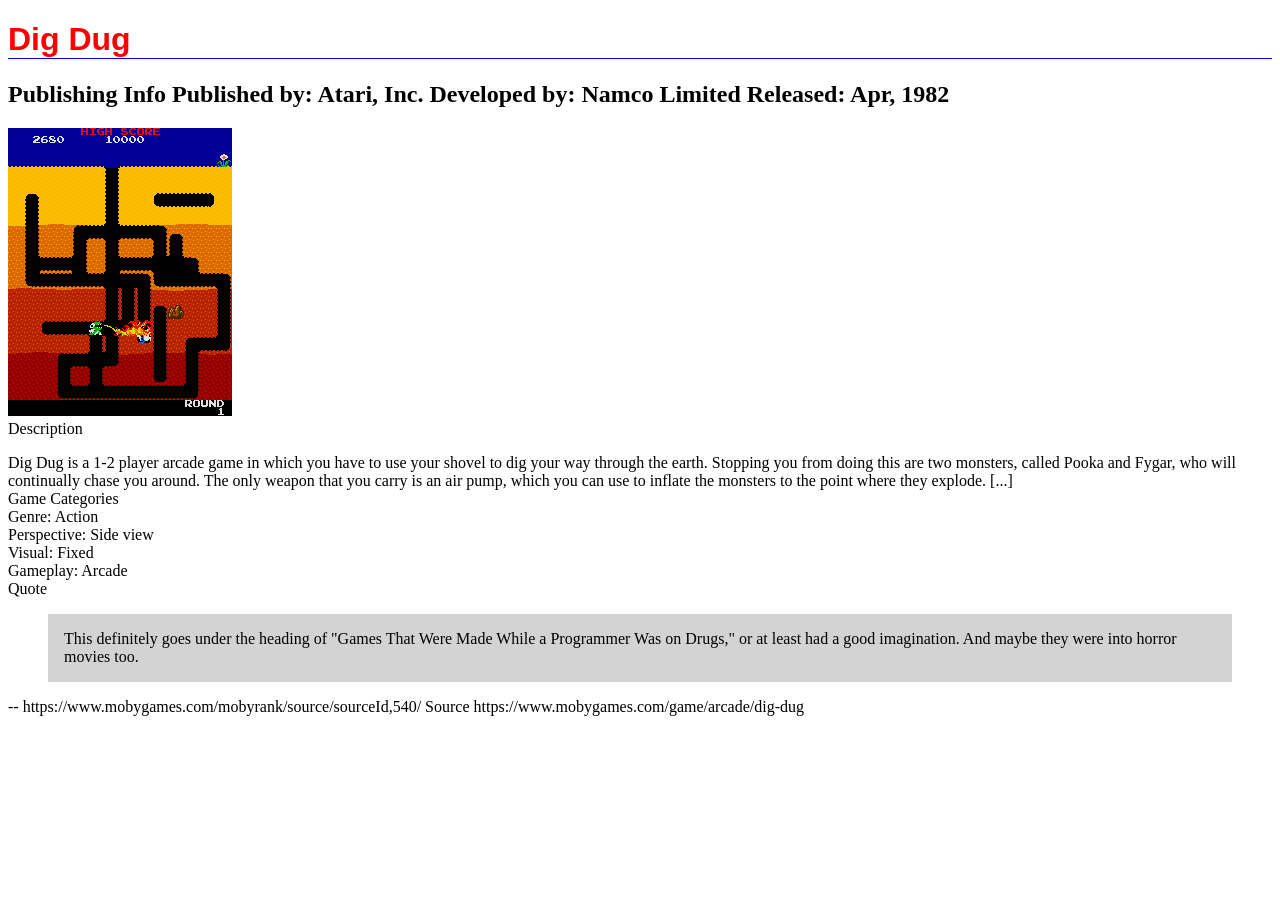
==== game/index.html @ 80d799d0 "Made the website and added some stuff" ====
<!DOCTYPE html>
<html>

<head>
    <style>
        h1 { 
            color:red;
            font-family: sans-serif;
            border-bottom: 1px solid blue;
            }
        blockquote { 
            background-color: lightgray;
            padding: 1rem;
            }
    </style>
    <h1>
Dig Dug
    </h1>
    

<h2>
Publishing Info

Published by: Atari, Inc.
Developed by: Namco Limited
Released: Apr, 1982
</h2>
</head>
<body>

<img src = "dig-dug-burnt.png" alt = "logo" >
<br>
Description
<p>
Dig Dug is a 1-2 player arcade game in which you have to use your shovel to dig your way through the earth. Stopping you from doing this are two monsters, called Pooka and Fygar, who will continually chase you around. The only weapon that you carry is an air pump, which you can use to inflate the monsters to the point where they explode. [...]
<br>

Game Categories
<br>

Genre: Action <br>
Perspective: Side view <br>
Visual: Fixed <br>
Gameplay: Arcade <br>


Quote
<blockquote>
	This definitely goes under the heading of "Games That Were Made While a Programmer Was on Drugs," or at least had a good imagination. And maybe they were into horror movies too.
</blockquote>
    -- https://www.mobygames.com/mobyrank/source/sourceId,540/


Source

https://www.mobygames.com/game/arcade/dig-dug
</p>
</body>

</html>
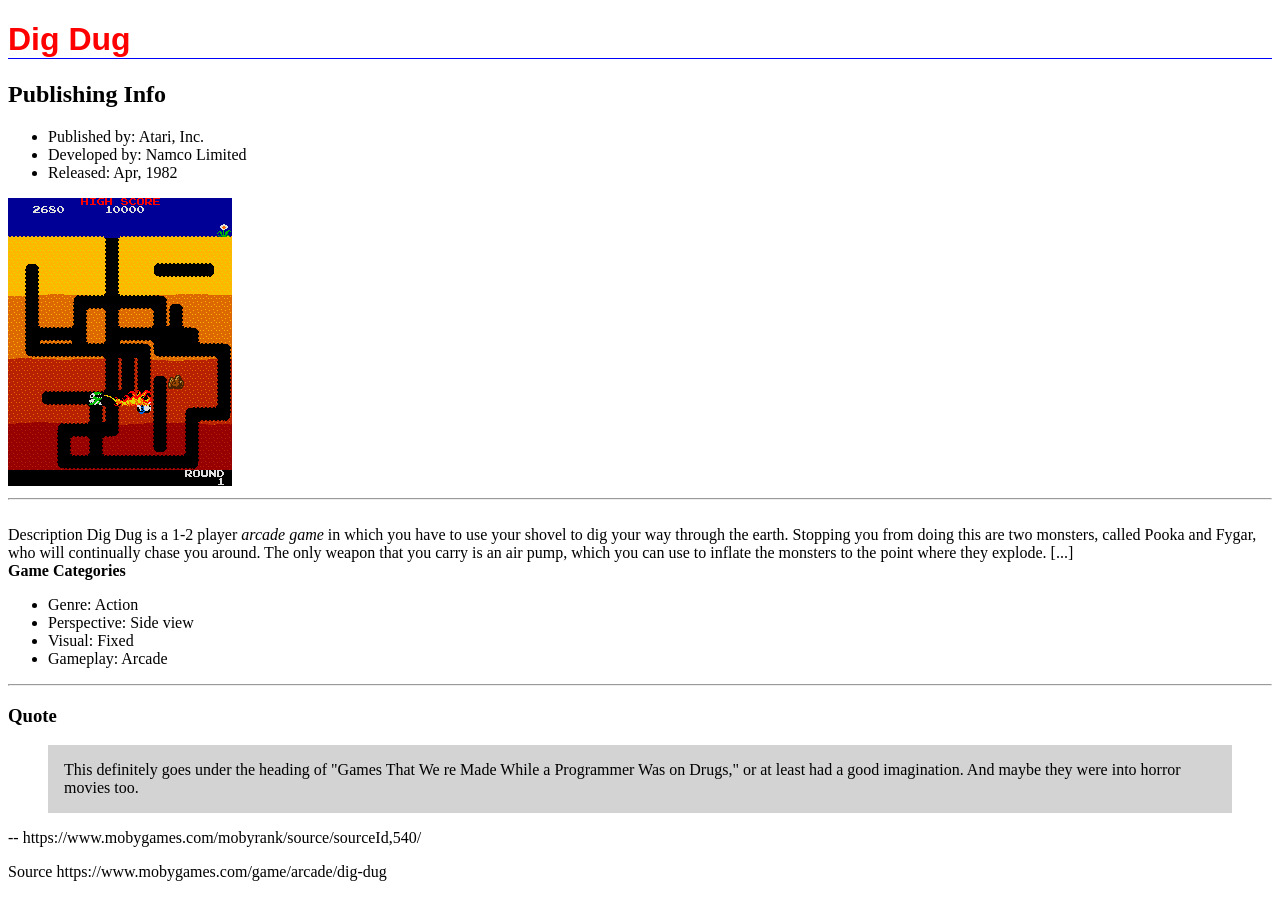
==== commit f386b9f3: "Finished 4 of 5" ====
--- a/game/index.html
+++ b/game/index.html
@@ -1,60 +1,70 @@
 <!DOCTYPE html>
-<html>
+<html lang="en"> <!--Required for Validation-->
+    <head>
+        <meta charset="UTF-8"><!--Required this for validation-->
+        <title> Dig Dug</title> <!--Required this for validation-->
+        <style>
+            h1 { 
+                color:red;
+                font-family: sans-serif;
+                border-bottom: 1px solid blue;
+                }
+            blockquote { 
+                background-color: lightgray;
+                padding: 1rem;
+                }
+        </style>
+    </head>
+        <header>
+                <h1>Dig Dug</h1>
+            
+            <h2>
+                Publishing Info
+            </h2>
+                <ul>
+                    <li>Published by: Atari, Inc.</li>
+                    <li>Developed by: Namco Limited</li>
+                    <li>Released: Apr, 1982</li>
+                </ul>
+        </header>       
+        
 
-<head>
-    <style>
-        h1 { 
-            color:red;
-            font-family: sans-serif;
-            border-bottom: 1px solid blue;
-            }
-        blockquote { 
-            background-color: lightgray;
-            padding: 1rem;
-            }
-    </style>
-    <h1>
-Dig Dug
-    </h1>
-    
+    <!--</head> When Head was here I was getting a
+    hanging closing tag error-->
+    <!--<body> was getting validation error-->
+        <main>
+            <img src = "dig-dug-burnt.png" alt = "logo" >
+            <hr>
+            <br>Description
+            <!--<p>-->
+                Dig Dug is a 1-2 player <em>arcade game</em> in which you have to use your shovel to dig your way through the earth. Stopping you from doing this are two monsters, called Pooka and Fygar, who will continually chase you around. The only weapon that you carry is an air pump, which you can use to inflate the monsters to the point where they explode. [...]
+                <br>
+                <strong>Game Categories</strong>
+                <br>
+                <ul>
+                    <li>Genre: Action </li>
+                    <li>Perspective: Side view </li>
+                    <li>Visual: Fixed </li>
+                    <li>Gameplay: Arcade </li>  
+                </ul>
+            <!--</p>-->
+            <hr>
+        </main>
+        <footer>
+            <div id = "Source">
+                <h3>Quote</h3>
+                <blockquote> This definitely goes under the heading of "Games That We
+                    re Made While a Programmer Was on Drugs," or at least had a good
+                    imagination. And maybe they were into horror movies too.
+                </blockquote>
+                <p>-- https://www.mobygames.com/mobyrank/source/sourceId,540/</p>
+                
 
-<h2>
-Publishing Info
-
-Published by: Atari, Inc.
-Developed by: Namco Limited
-Released: Apr, 1982
-</h2>
-</head>
-<body>
-
-<img src = "dig-dug-burnt.png" alt = "logo" >
-<br>
-Description
-<p>
-Dig Dug is a 1-2 player arcade game in which you have to use your shovel to dig your way through the earth. Stopping you from doing this are two monsters, called Pooka and Fygar, who will continually chase you around. The only weapon that you carry is an air pump, which you can use to inflate the monsters to the point where they explode. [...]
-<br>
-
-Game Categories
-<br>
-
-Genre: Action <br>
-Perspective: Side view <br>
-Visual: Fixed <br>
-Gameplay: Arcade <br>
-
-
-Quote
-<blockquote>
-	This definitely goes under the heading of "Games That Were Made While a Programmer Was on Drugs," or at least had a good imagination. And maybe they were into horror movies too.
-</blockquote>
-    -- https://www.mobygames.com/mobyrank/source/sourceId,540/
-
-
-Source
-
-https://www.mobygames.com/game/arcade/dig-dug
-</p>
-</body>
-
+                    Source
+                    https://www.mobygames.com/game/arcade/dig-dug
+            </div>
+        </footer>
+        
+        
+    </body>
 </html>
